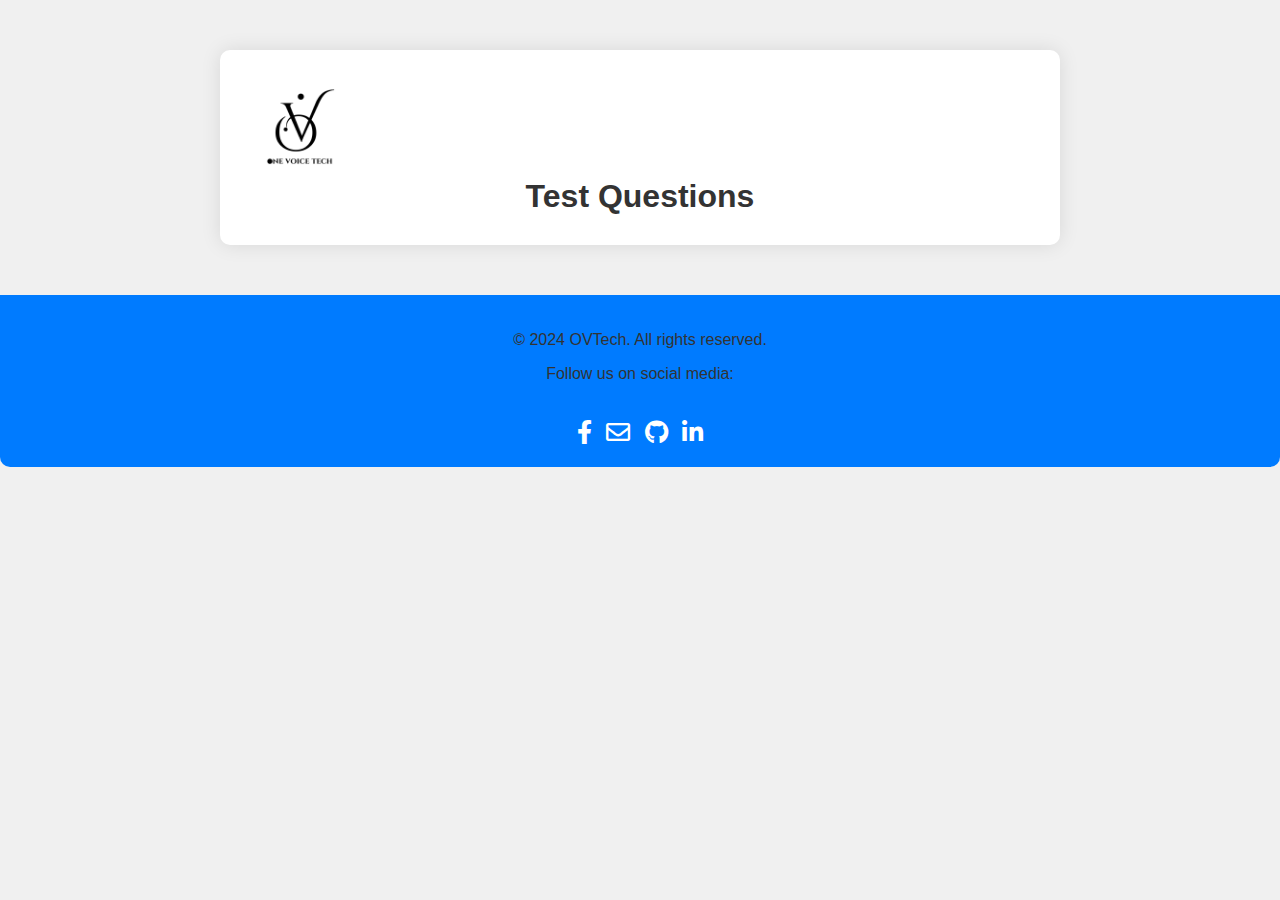
==== HTML/quiz_questions.html @ 96d37e36 "Initial Commit" ====
<!DOCTYPE html>
<html lang="en">
    <head>
        <meta charset="UTF-8">
        <meta name="viewport" content="width=device-width, initial-scale=1.0">
        <meta property="og:title" content="OVTech || IQ Test">
        <meta property="og:type" content="website">
        <meta property="og:image" content="../Media/ovlogo2.png">
        <meta property="og:url" content="https://ovtech-iqtest.netlify.app/">
        <meta property="og:description" content="Take advanced test to examine your IQ on any of our available subjects">
        <meta property="og:locale" content="en_US">
        <meta property="og:site name" content="OVTech || IQ Test">
        <title>OVTech || IQ Test</title>
        <link rel="stylesheet" href="https://cdnjs.cloudflare.com/ajax/libs/font-awesome/5.15.4/css/all.min.css">
        <link rel="icon" href="../Media/ovlogo2.png">
        <link rel="stylesheet" href="../CSS/quizquestion.css">
    </head>
<body>
    <div class="container">
        <img width="120px" height="120px" src="../Media/ovlogo2.png" alt="logo">
        <h1>Test Questions</h1>
        <div id="loading-message">Questions Loading...</div> <!-- Loading message -->
        <div id="question-container" style="display: none;"></div> <!-- Hide question container initially -->
    </div>

    <footer>
        <p>&copy; 2024 OVTech. All rights reserved.</p> 
        <div>
            <p>Follow us on social media:</p>
            <ul class="social-icons">
                <li><a href="https://web.facebook.com/profile.php?id=61559488910917"><i class="fab fa-facebook-f"></i></a></li>
                <li><a href="mailto:onevoicetech2023@gmail.com"><i class="far fa-envelope"></i></a></li>
                <li><a href="https://github.com/DavidOneVoice"><i class="fab fa-github"></i></a></li>
                <li><a href="https://www.linkedin.com/in/badrudavid/"><i class="fab fa-linkedin-in"></i></a></li>
            </ul>
</footer>
    <script src="../JS/script.js"></script>
</body>
</html>
---- CSS/quizquestion.css ----
/* Global styles */
body {
    font-family: 'Segoe UI', Tahoma, Geneva, Verdana, sans-serif;
    margin: 0;
    padding: 0;
    background-color: #f0f0f0;
    color: #333;
}

.container {
    max-width: 800px;
    margin: 50px auto;
    padding: 20px;
    border-radius: 10px;
    background-color: #fff;
    box-shadow: 0 0 20px rgba(0, 0, 0, 0.1);
}

#loading-message{
    text-align: center;
    margin-top: 1em;
}

.logo {
    display: block;
    margin: 0 auto 30px;
    width: 120px;
    height: 120px;
}

h1 {
    font-size: 32px;
    margin-bottom: 10px;
    margin-top: -0.5em;
    text-align: center;
}

h2 {
    font-size: 24px;
    margin-bottom: 20px;
}

select {
    font-size: 18px;
    padding: 10px;
    margin-bottom: 20px;
    width: 100%;
    border: 1px solid #ccc;
    border-radius: 5px;
}

button {
    margin-top: 3em;
    display: block;
    width: 100%;
    background-color: #007bff;
    color: #fff;
    padding: 12px 20px;
    border: none;
    border-radius: 10px;
    font-size: 18px;
    cursor: pointer;
    transition: background-color 0.3s ease;
}

button:hover {
    background-color: white;
    border: 2px solid #007bff;
    color: #007bff;
}

a {
    display: block;
    margin-top: 20px;
    text-decoration: none;
    color: #007bff;
    font-size: 18px;
}

footer {
    background-color: #007bff;
    padding: 20px 0;
    text-align: center;
    border-radius: 0 0 10px 10px;
}

.social-icons {
    list-style: none;
    padding: 0;
    margin: 0;
}

.social-icons li {
    display: inline-block;
    margin-right: 10px;
}

.social-icons li:last-child {
    margin-right: 0;
}

.social-icons a {
    color: #fff;
    font-size: 24px;
    transition: color 0.3s ease;
}

.social-icons a:hover {
    color: #f0f0f0;
}

/* Media queries for responsiveness */
@media (max-width: 768px) {
    .container {
        padding: 10px;
    }

    h1 {
        font-size: 28px;
    }

    h2 {
        font-size: 22px;
    }

    select,
    button {
        font-size: 16px;
    }

    .logo {
        width: 100px;
        height: 100px;
    }

    button {
        padding: 10px 16px;
        font-size: 16px;
    }
}

@media (max-width: 480px) {
    .container {
        max-width: 90%;
    }

    h1 {
        font-size: 24px;
    }

    h2 {
        font-size: 20px;
    }

    select,
    button {
        font-size: 14px;
    }

    .logo {
        width: 80px;
        height: 80px;
    }

    button {
        padding: 8px 14px;
        font-size: 14px;
    }
}
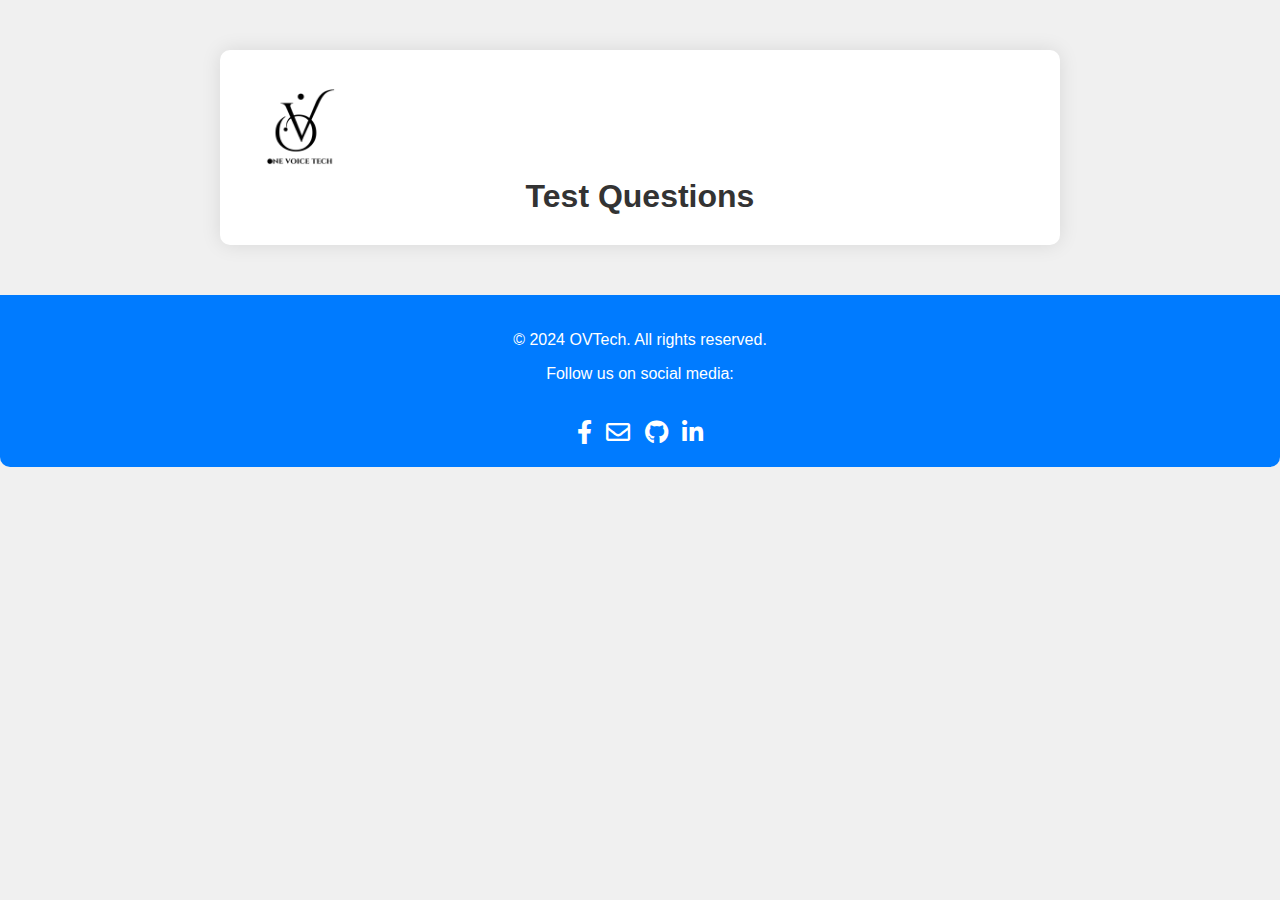
==== commit 465972cd: "I added the timer functionality" ====
--- a/HTML/quiz_questions.html
+++ b/HTML/quiz_questions.html
@@ -19,8 +19,10 @@
     <div class="container">
         <img width="120px" height="120px" src="../Media/ovlogo2.png" alt="logo">
         <h1>Test Questions</h1>
+        <div id="timer" class="timer"></div> <!-- Timer element -->
         <div id="loading-message">Questions Loading...</div> <!-- Loading message -->
         <div id="question-container" style="display: none;"></div> <!-- Hide question container initially -->
+        
     </div>
 
     <footer>
@@ -33,7 +35,7 @@
                 <li><a href="https://github.com/DavidOneVoice"><i class="fab fa-github"></i></a></li>
                 <li><a href="https://www.linkedin.com/in/badrudavid/"><i class="fab fa-linkedin-in"></i></a></li>
             </ul>
-</footer>
+    </footer>
     <script src="../JS/script.js"></script>
 </body>
 </html>
--- a/CSS/quizquestion.css
+++ b/CSS/quizquestion.css
@@ -79,6 +79,7 @@
 
 footer {
     background-color: #007bff;
+    color: white;
     padding: 20px 0;
     text-align: center;
     border-radius: 0 0 10px 10px;
